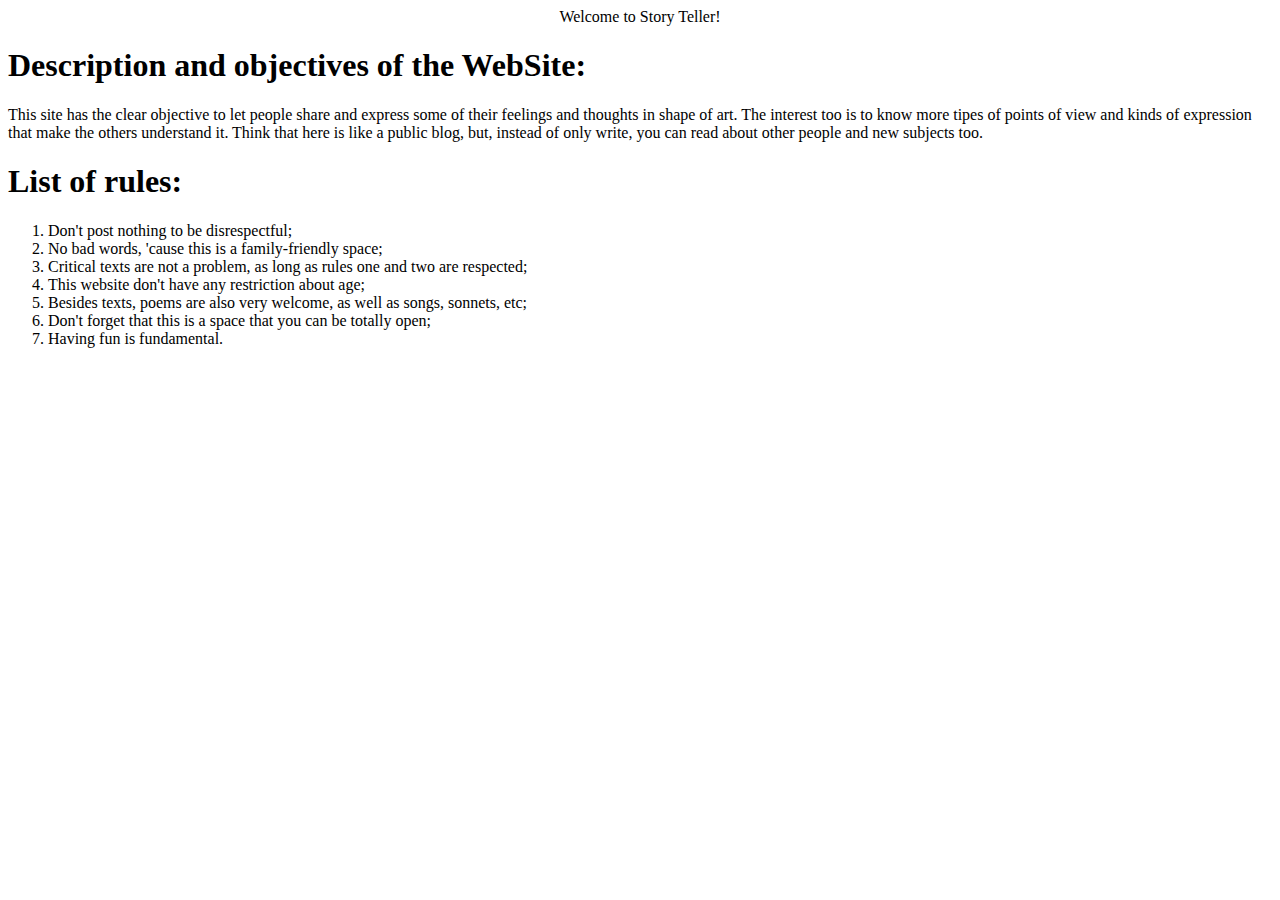
==== home_page.html @ 2acb29c5 "Beginning the structure of the Home Page" ====
<!DOCTYPE html>
<html>
    <head>
        <title>Story Teller</title>
        <link rel = "stylesheet" href = "/home/giulia/Documentos/project0/home_page.css">
    </head>
    <body>
         <center>Welcome to Story Teller!</center>
         <h1>Description and objectives of the WebSite:</h1>
         <p>
           This site has the clear objective to let people share and express some of their feelings and thoughts in shape of art. The interest too is to know more tipes of points of view and kinds of expression that make the others understand it. Think that here is like a public blog, but, instead of only write, you can read about other people and new subjects too.
         </p>
         <h1>List of rules:</h1>
         <ol>
           <li>Don't post nothing to be disrespectful;</li>
           <li>No bad words, 'cause this is a family-friendly space;</li>
           <li>Critical texts are not a problem, as long as rules one and two are respected;</li>
           <li>This website don't have any restriction about age;</li>
           <li>Besides texts, poems are also very welcome, as well as songs, sonnets, etc;</li>
           <li>Don't forget that this is a space that you can be totally open;</li>
           <li>Having fun is fundamental.</li>
         </ol>
    </body>
</html>
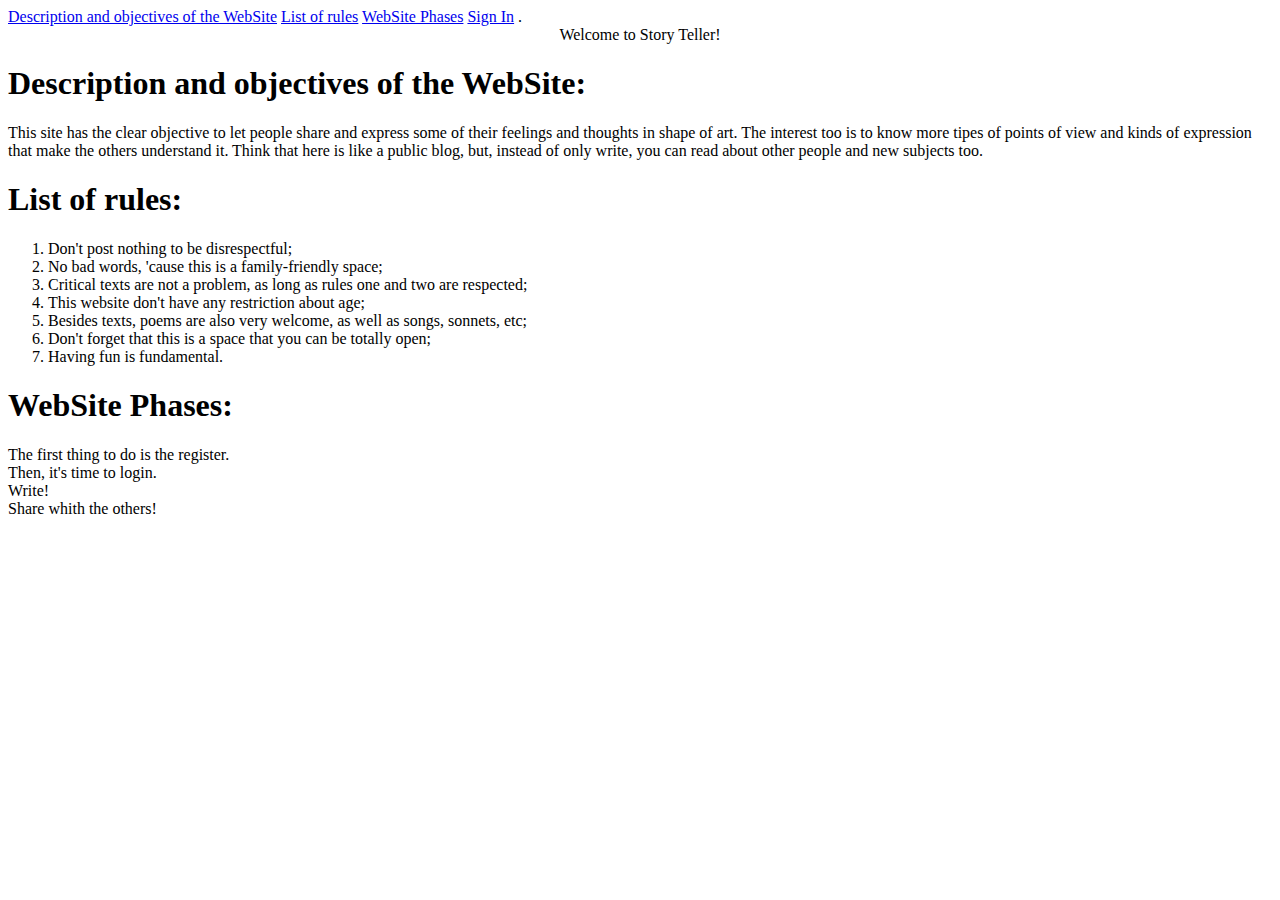
==== commit 516c7ebc: "Finishing Home Page and Beginning Login Page" ====
--- a/home_page.html
+++ b/home_page.html
@@ -1,16 +1,21 @@
 <!DOCTYPE html>
 <html>
     <head>
+        <a href="#description">Description and objectives of the WebSite</a>
+        <a href="#list">List of rules</a>
+        <a href="#phases">WebSite Phases</a>
+        <a href="/home/giulia/Documentos/project0/login_page.html">Sign In</a>
         <title>Story Teller</title>
+        <link rel="stylesheet" href="https://stackpath.bootstrapcdn.com/bootstrap/4.1.1/css/bootstrap.min.css" integrity="sha384-WskhaSGFgHYWDcbwN70/dfYBj47jz9qbsMId/iRN3ewGhXQFZCSftd1LZCfmhktB" crossorigin="anonymous">.
         <link rel = "stylesheet" href = "/home/giulia/Documentos/project0/home_page.css">
     </head>
     <body>
          <center>Welcome to Story Teller!</center>
-         <h1>Description and objectives of the WebSite:</h1>
+         <h1 id = "description" > Description and objectives of the WebSite:</h1>
          <p>
            This site has the clear objective to let people share and express some of their feelings and thoughts in shape of art. The interest too is to know more tipes of points of view and kinds of expression that make the others understand it. Think that here is like a public blog, but, instead of only write, you can read about other people and new subjects too.
          </p>
-         <h1>List of rules:</h1>
+         <h1 id = "list" > List of rules:</h1>
          <ol>
            <li>Don't post nothing to be disrespectful;</li>
            <li>No bad words, 'cause this is a family-friendly space;</li>
@@ -20,5 +25,22 @@
            <li>Don't forget that this is a space that you can be totally open;</li>
            <li>Having fun is fundamental.</li>
          </ol>
+         <h1 id = "phases" > WebSite Phases:</h1>
+         <div class = "container">
+            <div class = "row">
+               <div class = "col-lg-3 col-sm-6">
+                  The first thing to do is the register.
+               </div>
+               <div class = "col-lg-3 col-sm-6">
+                  Then, it's time to login.
+               </div>
+               <div class = "col-lg-3 col-sm-6">
+                  Write!
+               </div>
+               <div class = "col-lg-3 col-sm-6">
+                  Share whith the others!
+               </div>
+            </div>
+         </div>
     </body>
 </html>
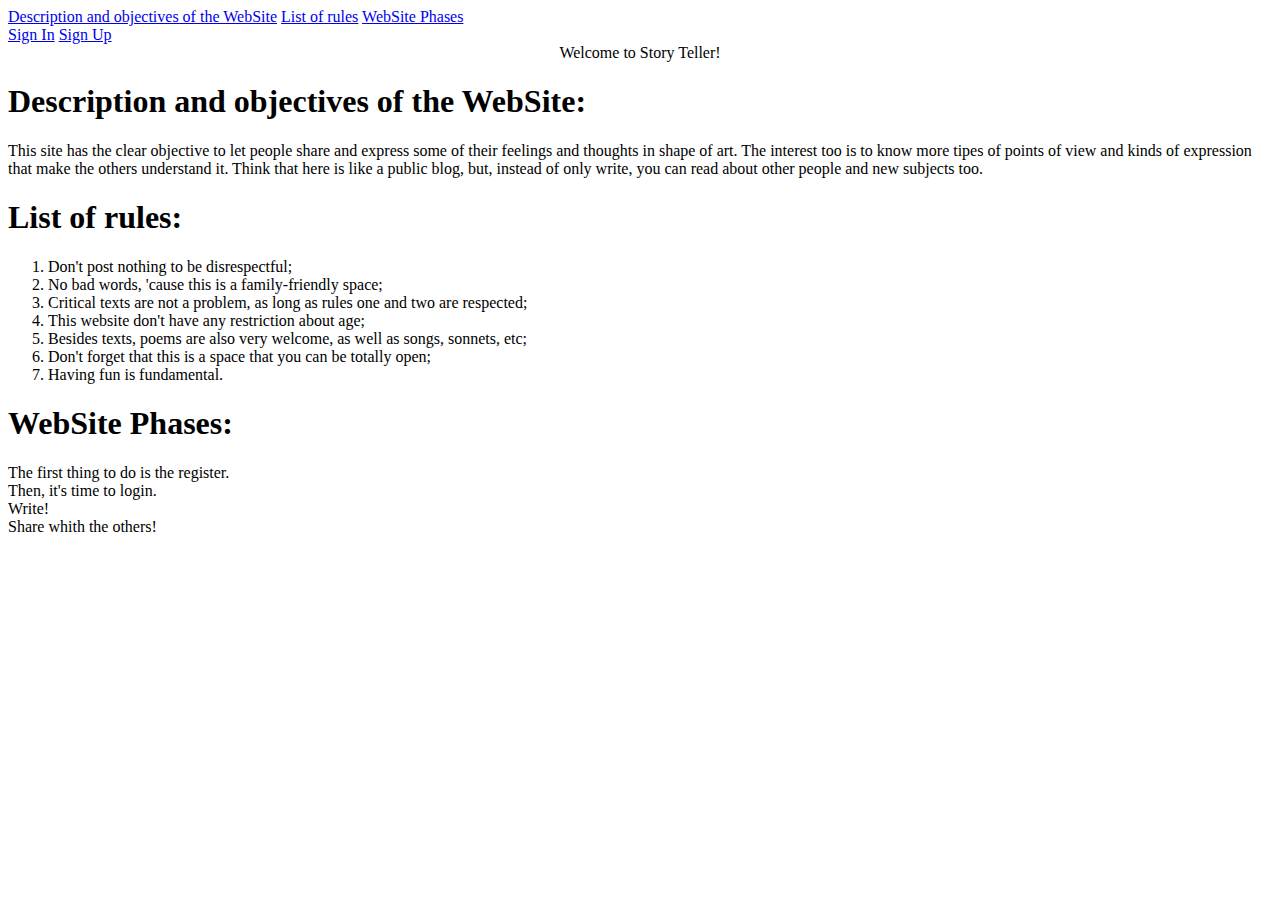
==== commit 826bec35: "Upgrading the Home Page and beginning the Subscribe Page" ====
--- a/home_page.html
+++ b/home_page.html
@@ -1,12 +1,19 @@
 <!DOCTYPE html>
 <html>
     <head>
-        <a href="#description">Description and objectives of the WebSite</a>
-        <a href="#list">List of rules</a>
-        <a href="#phases">WebSite Phases</a>
-        <a href="/home/giulia/Documentos/project0/login_page.html">Sign In</a>
+        <div class = "detalhe">
+          <nav class = "botoes_sessoes">
+              <a href="#description">Description and objectives of the WebSite</a>
+              <a href="#list">List of rules</a>
+              <a href="#phases">WebSite Phases</a>
+          </nav>
+          <div class = "sign_in_up">
+              <a href="/home/giulia/Documentos/project0/login_page.html">Sign In</a>
+              <a href="/home/giulia/Documentos/project0/signup_page.html">Sign Up</a>
+          </div>
+        </div>
         <title>Story Teller</title>
-        <link rel="stylesheet" href="https://stackpath.bootstrapcdn.com/bootstrap/4.1.1/css/bootstrap.min.css" integrity="sha384-WskhaSGFgHYWDcbwN70/dfYBj47jz9qbsMId/iRN3ewGhXQFZCSftd1LZCfmhktB" crossorigin="anonymous">.
+        <link rel="stylesheet" href="https://stackpath.bootstrapcdn.com/bootstrap/4.1.1/css/bootstrap.min.css" integrity="sha384-WskhaSGFgHYWDcbwN70/dfYBj47jz9qbsMId/iRN3ewGhXQFZCSftd1LZCfmhktB" crossorigin="anonymous">
         <link rel = "stylesheet" href = "/home/giulia/Documentos/project0/home_page.css">
     </head>
     <body>
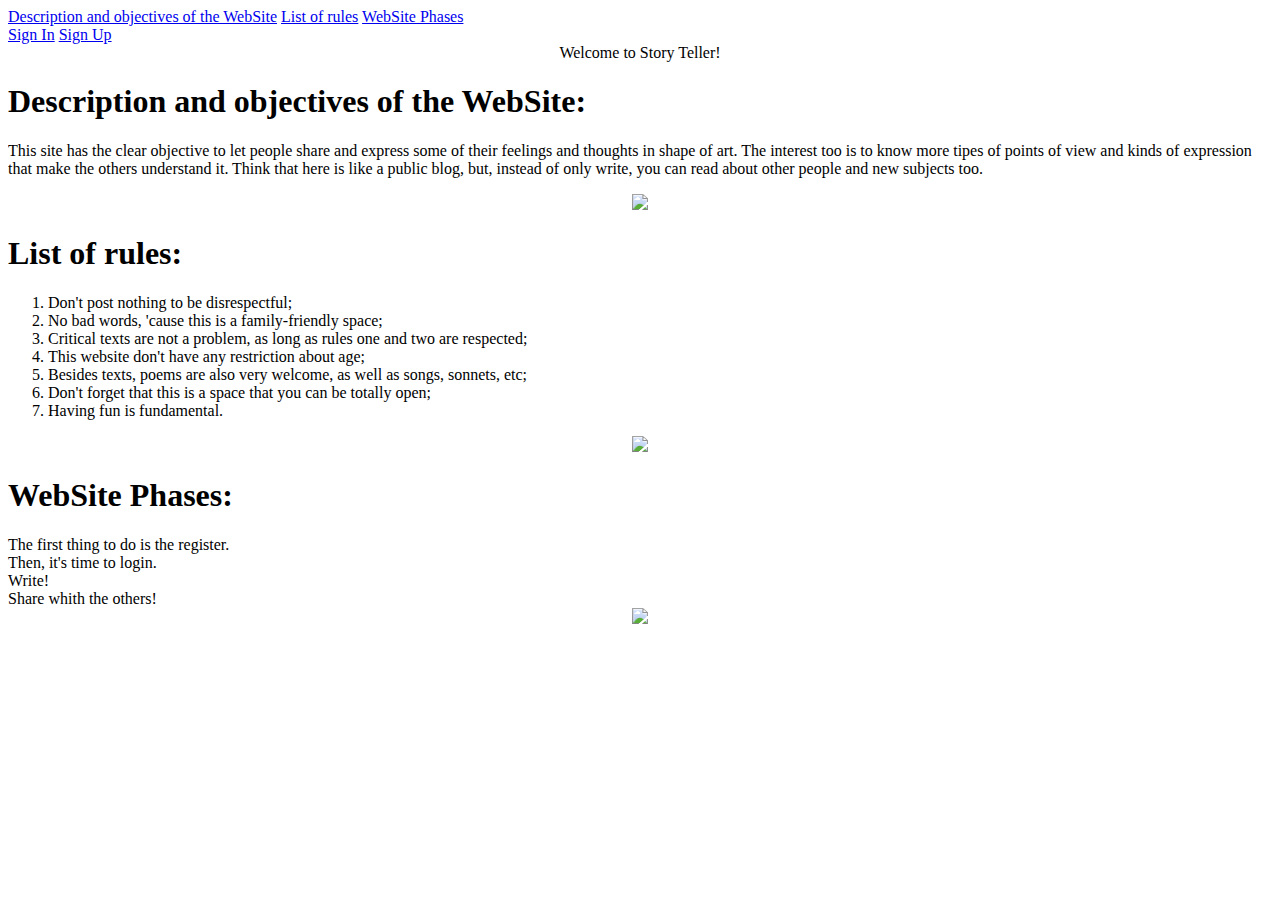
==== commit 8699e413: "Upgrading Home Page files, Login Page files and the HTML Subscribe File and creating CSS Subscribe F" ====
--- a/home_page.html
+++ b/home_page.html
@@ -9,7 +9,7 @@
           </nav>
           <div class = "sign_in_up">
               <a href="/home/giulia/Documentos/project0/login_page.html">Sign In</a>
-              <a href="/home/giulia/Documentos/project0/signup_page.html">Sign Up</a>
+              <a href="/home/giulia/Documentos/project0/subscribe_page.html">Sign Up</a>
           </div>
         </div>
         <title>Story Teller</title>
@@ -22,6 +22,7 @@
          <p>
            This site has the clear objective to let people share and express some of their feelings and thoughts in shape of art. The interest too is to know more tipes of points of view and kinds of expression that make the others understand it. Think that here is like a public blog, but, instead of only write, you can read about other people and new subjects too.
          </p>
+         <center><img src = "/home/giulia/Documentos/project0/expressions.jpg"></center>
          <h1 id = "list" > List of rules:</h1>
          <ol>
            <li>Don't post nothing to be disrespectful;</li>
@@ -32,6 +33,7 @@
            <li>Don't forget that this is a space that you can be totally open;</li>
            <li>Having fun is fundamental.</li>
          </ol>
+         <center><img src = "/home/giulia/Documentos/project0/rules.jpg"></center>
          <h1 id = "phases" > WebSite Phases:</h1>
          <div class = "container">
             <div class = "row">
@@ -49,5 +51,6 @@
                </div>
             </div>
          </div>
+         <center><img src = "/home/giulia/Documentos/project0/phases.png"></center>
     </body>
 </html>
